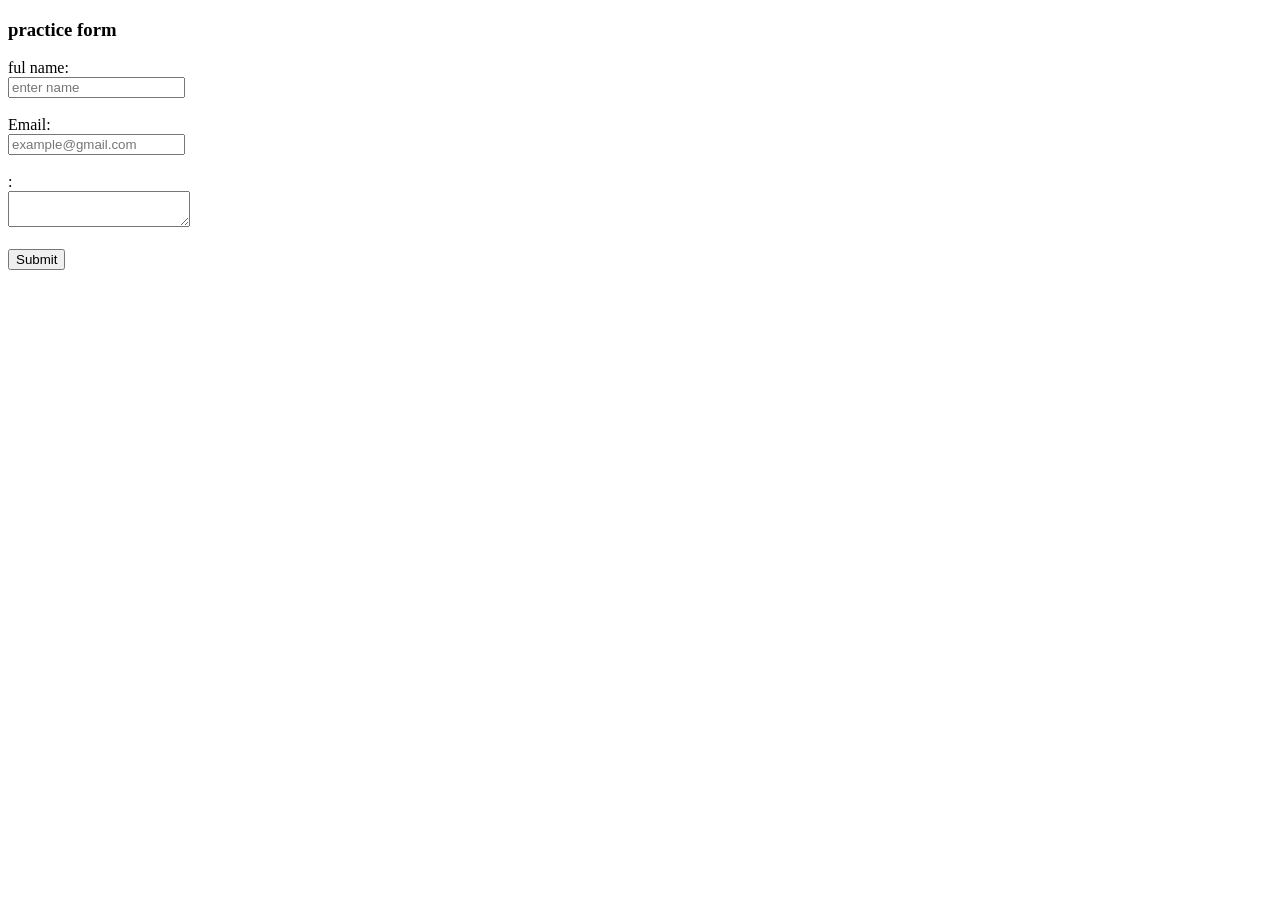
==== practice/index.html @ cabb19dd "Added a practice HTML registration form" ====
<!DOCTYPE html>
<html lang="en">
<head>
    <meta charset="UTF-8">
    <meta name="viewport" content="width=device-width, initial-scale=1.0">
    <title>play ground</title>
</head>
<body>
    <!-- ========================================== -->
<!-- 📝 RAHEL'S PRACTICE FORM START             -->
<!-- ========================================== -->
<form>
    <h3>practice form</h3>

    
    <label>ful name:</label><br>
    <input type="text" placeholder="enter name"><br><br>

    <label>Email:</label><br>
    <input type="email" placeholder="example@gmail.com"><br><br>

    <!-- -->
    <label>:</label><br>
    <textarea placeholder=""></textarea><br><br>

    
    <button type="submit"> Submit</button>
</form>
<!-- ========================================== -->
<!--  RAHEL'S PRACTICE FORM END               -->
<!-- ========================================== -->


</body>
</html>
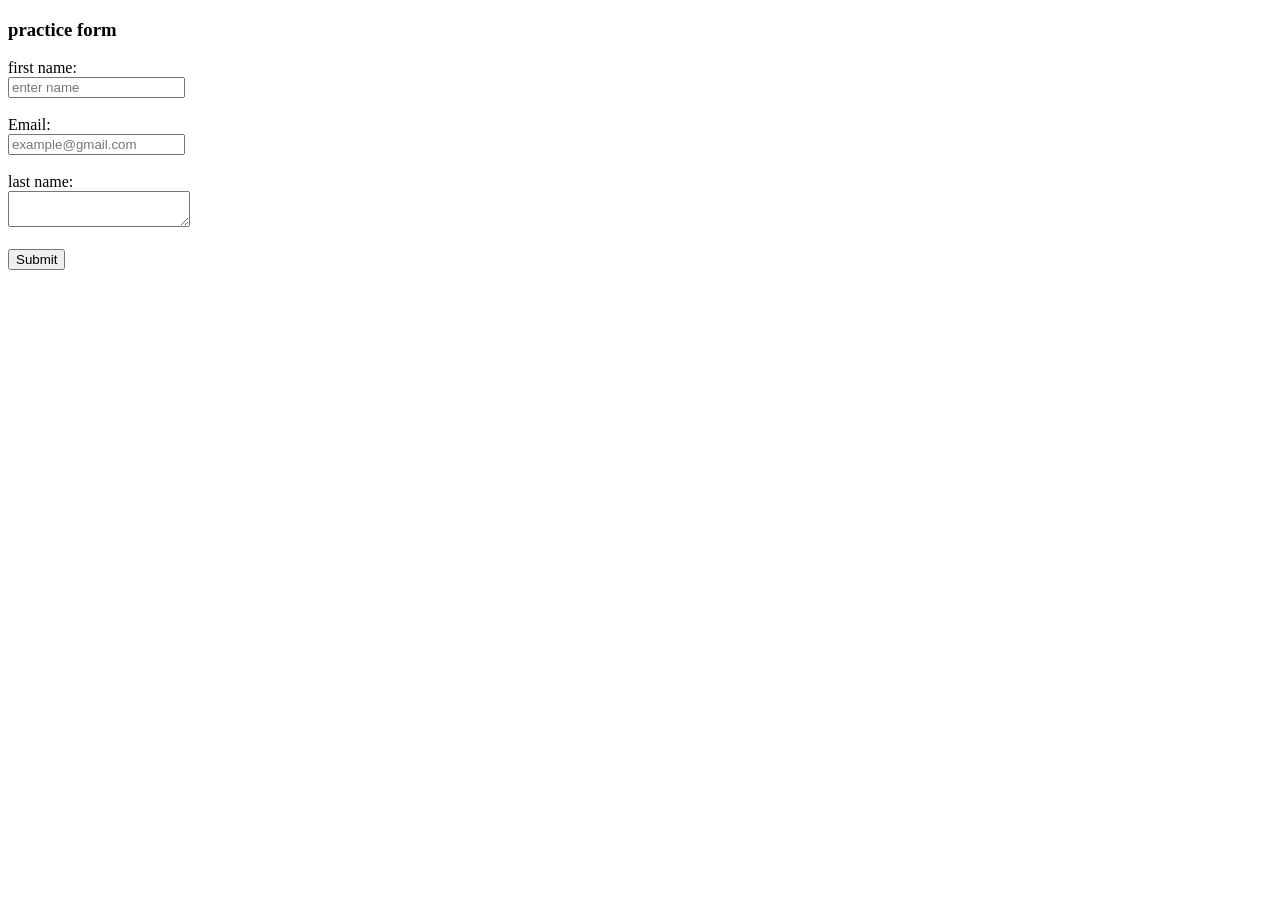
==== commit 4b398ced: "Added a practice HTML registration form" ====
--- a/practice/index.html
+++ b/practice/index.html
@@ -13,14 +13,14 @@
     <h3>practice form</h3>
 
     
-    <label>ful name:</label><br>
+    <label>first name:</label><br>
     <input type="text" placeholder="enter name"><br><br>
 
     <label>Email:</label><br>
     <input type="email" placeholder="example@gmail.com"><br><br>
 
     <!-- -->
-    <label>:</label><br>
+    <label>last name:</label><br>
     <textarea placeholder=""></textarea><br><br>
 
     
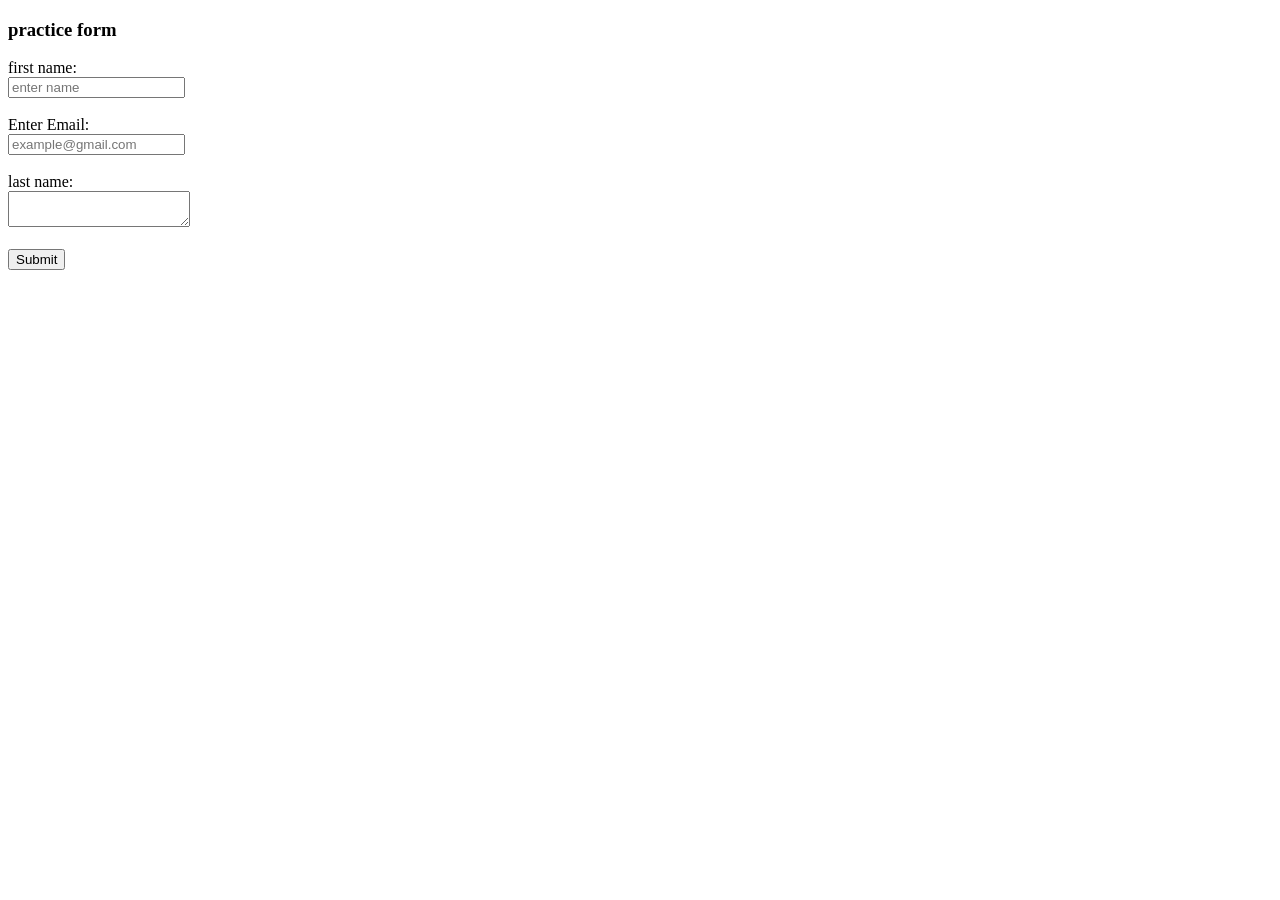
==== commit dec1b7d3: "modify" ====
--- a/practice/index.html
+++ b/practice/index.html
@@ -7,7 +7,7 @@
 </head>
 <body>
     <!-- ========================================== -->
-<!-- 📝 RAHEL'S PRACTICE FORM START             -->
+<!--  RAHEL'S PRACTICE FORM START             -->
 <!-- ========================================== -->
 <form>
     <h3>practice form</h3>
@@ -16,7 +16,7 @@
     <label>first name:</label><br>
     <input type="text" placeholder="enter name"><br><br>
 
-    <label>Email:</label><br>
+    <label>Enter Email:</label><br>
     <input type="email" placeholder="example@gmail.com"><br><br>
 
     <!-- -->
